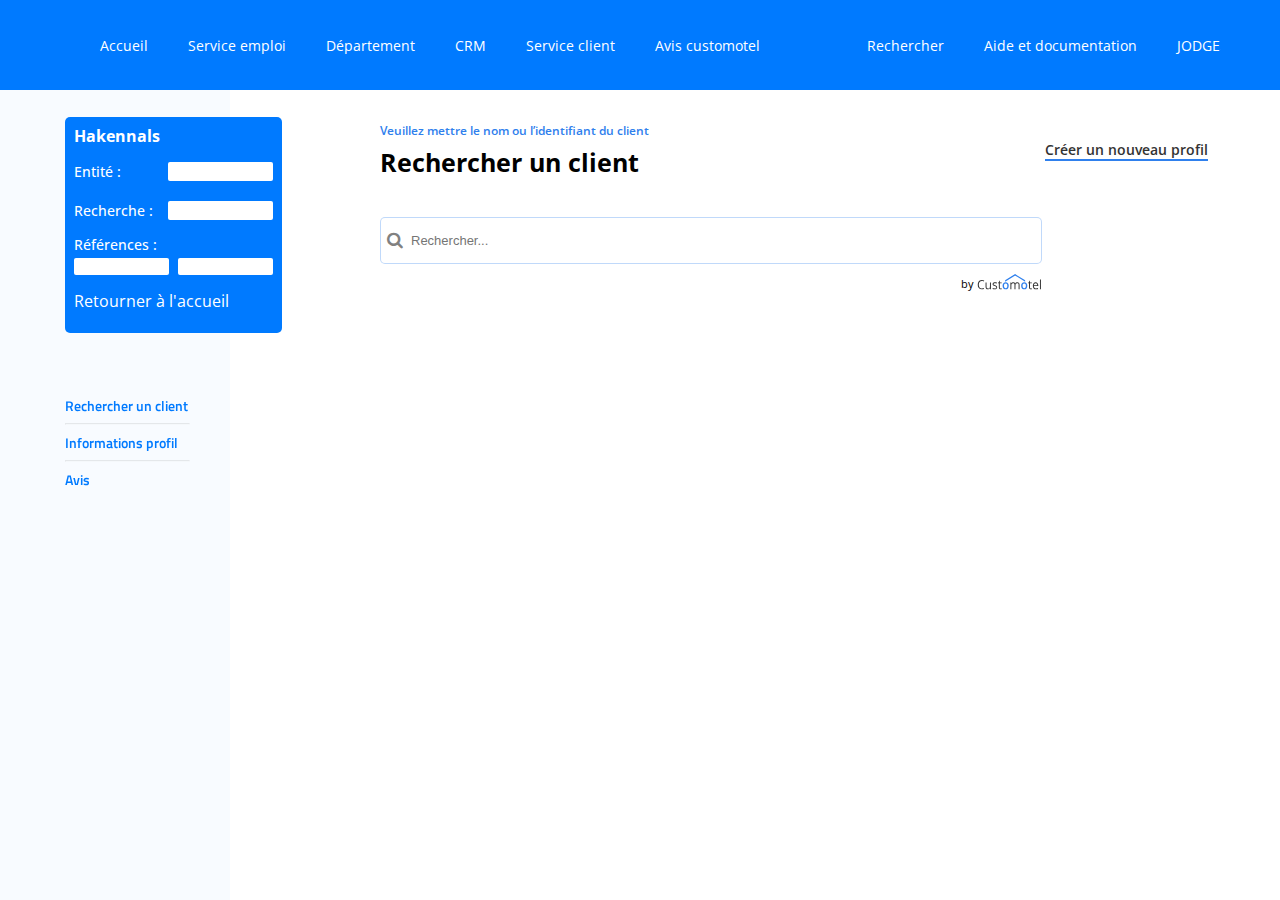
==== index.html @ 5914cc78 "parcours client" ====
<html lang="en">
<head>
    <meta charset="UTF-8">
    <meta http-equiv="X-UA-Compatible" content="IE=edge">
    <meta name="viewport" content="width=device-width, initial-scale=1.0">
    <link rel="stylesheet" href="styles/reset.css">
    <link rel="stylesheet" href="styles/sidebar.css">
    <link rel="stylesheet" href="styles/style.css">
    <link rel="stylesheet" href="styles/home.css">
    <title>Dashboard</title>
</head>
<body>
        <div class="top__menu">
          <div class="top__menu__nav">
              <div class="nav__list">
                  <li class="nav__list__li"><a href="#">Accueil</a></li>
                  <li class="nav__list__li"><a href="#">Service emploi</a></li>
                  <li class="nav__list__li"><a href="#">Département</a></li>
                  <li class="nav__list__li"><a href="#">CRM</a></li>
                  <li class="nav__list__li"><a href="#">Service client</a></li>
                  <li class="nav__list__li"><a href="#">Avis customotel</a></li>
              </div>
              <div class="nav__list">
                <li class="nav__list__li"><a href="#">Rechercher</a></li>
                <li class="nav__list__li"><a href="#">Aide et documentation</a></li>
                <li class="nav__list__li"><a href="#">JODGE</a></li>
              </div>
          </div>
        </div>
        <div class="main-menu__block__searchbox">
            <div class="main-menu__block__searchbox__container">
                <h2>Hakennals</h2>
                <div class="main-menu__block__searchbox--content-flex">
                    <h2>Entité :</h2>
                    <input class="main-menu__block__searchbox__input" type="text" name="text" class="search" placeholder="">
                </div>
                <div class="main-menu__block__searchbox--content-flex">
                    <h2>Recherche :</h2>
                    <input class="main-menu__block__searchbox__input" type="text" name="text" class="search" placeholder="">
                </div>
                <div class="main-menu__block__searchbox--content-flex--3">
                    <h2>Références :</h2>
                    <div>
                        <input class="main-menu__block__searchbox__input--3" type="text" name="text" class="search" placeholder="">
                        <input class="main-menu__block__searchbox__input--3" type="text" name="text" class="search" placeholder="">
                    </div>
                </div>
                <a href="" class="back--to-home">Retourner à l'accueil</a>
            </div>
        </div>
        <nav class="main-menu">
            <ul>
                <li>
                    <a href="dashboard.html">
                        <span class="nav-text">
                            Rechercher un client
                        </span>
                    </a>  
                </li>
                <hr class="separator__menu">
                <li>
                    <a href="graph.html">
                        <span class="nav-text">
                            Informations profil
                        </span>
                    </a>
                </li>
                <hr class="separator__menu">
                <li>
                    <a href="graph.html">
                        <span class="nav-text">
                            Avis
                        </span>
                    </a>
                </li>
            </ul>
        </nav>

        <div class="area">
          <div class="home">
              <div class="block__title">
                  <div>
                    <p class="home__subtitle">Veuillez mettre le nom ou l’identifiant du client</p>
                    <h2 class="home__title">Rechercher un client</h2>
                  </div>
                  <div class="create__profile-block">
                    <a class="create__profile__btn" href="">Créer un nouveau profil</a>
                  </div>
              </div>
              <div class="home__content">
                <div class="search__block">
                    <form action="" method="">
                        <div class="input__Container">
                            <i class="fa fa-search icon"> </i>
                            <input class="searchbox" type="text" name="text" class="search" placeholder="Rechercher...">
                        </div>
                    </form>
                    <div class="under__searchbox">by <img class="under__searchbox__logo" src="assets/Logo_2.svg" alt="Logo of customotel"> </div>
                </div>
              </div>
          </div>
        </div>
  </body>
</html>
---- styles/sidebar.css ----
@import url(//netdna.bootstrapcdn.com/font-awesome/4.0.3/css/font-awesome.css);
@import url(https://fonts.googleapis.com/css?family=Titillium+Web:300);

@font-face {
    font-family: 'Titillium Web';
    font-style: normal;
    font-weight: 300;
    src: local('Titillium WebLight'), local('TitilliumWeb-Light'), url(http://themes.googleusercontent.com/static/fonts/titilliumweb/v2/anMUvcNT0H1YN4FII8wpr24bNCNEoFTpS2BTjF6FB5E.woff) format('woff');
}

.top__menu {
    position: fixed;
    height: 10%;
    background-color: #007AFF;
    width: 100%;
    display: flex;
    z-index: 1001;
}

.top__menu__nav {
    font-family: 'Open Sans', sans-serif;
    font-size: 14px;
    display: flex;
    width: 100%;
    margin-left: 60px;
    margin-right: 60px;
    justify-content: space-between;
}

.nav__list {
    display: flex;
    align-items: center;
}

.nav__list__li {
    padding-left: 40px;
}

.nav__list__li a {
    color: rgb(255, 255, 255);
}

.logo {
    width: 120px;
}

.fa-2x {
    font-size: 2em;
}

.fa {
    position: relative;
    display: table-cell;
    width: 60px;
    height: 36px;
    text-align: center;
    vertical-align: middle;
    font-size:20px;
}

.main-menu {
    background:#F8FBFF;
    position:absolute;
    bottom:0;
    height:90%;
    left:0;
    width:230px;
    overflow:hidden;
    -webkit-transition:width .05s linear;
    transition:width .05s linear;
    -webkit-transform:translateZ(0) scale(1,1);
    z-index:1000;
}

.main-menu__block__searchbox {
    background-color: #007AFF;
    width: 217px;
    border-radius: 5px;
    height: 216px;
    position: fixed;
    left: 65px;
    z-index: 9999;
    top: 13%;
    display: flex;
    justify-content: center;
}

.main-menu__block__searchbox__container {
    width: 92%;
    display: flex;
    flex-direction: column;
    margin-top: 8px;
    font-family: 'Open Sans', sans-serif;
}

.main-menu__block__searchbox__container h2 {
    font-weight: 700;
    color: white;
}

.main-menu__block__searchbox--content-flex {
    display: flex;
    justify-content: space-between;
    margin-top: 15px;
    font-size: 14px;
    margin-bottom: 5px;
}

.main-menu__block__searchbox--content-flex h2 {
    color: #fff;
    font-family: 'Open Sans', sans-serif;
    font-weight: 500;
}

.main-menu__block__searchbox__input {
    border: none;
    border-radius: 2px;
    width: 105px;
}

.main-menu__block__searchbox--content-flex--3 {
    display: flex;
    flex-direction: column;
    margin-top: 10px;
    font-size: 14px;
    margin-bottom: 5px;
}

.main-menu__block__searchbox--content-flex--3 h2 {
    color: #fff;
    font-family: 'Open Sans', sans-serif;
    font-weight: 500;
}

.main-menu__block__searchbox--content-flex--3 div {
    display: flex;
    justify-content: space-between;
    margin-top: 4px;
}

.main-menu__block__searchbox__input--3 {
    border: none;
    border-radius: 2px;
    width: 95px;
}

.back--to-home {
    margin-top: 10px;
    color: white;
}

.main-menu>ul {
    margin: 25px 0;
    position: absolute;
    top: 280px;
    font-weight: 600;
    left: 65px;
}

.main-menu li {
    position:relative;
    display:block;
    width:250px;
}

.main-menu li>a {
    position:relative;
    display:table;
    border-collapse:collapse;
    border-spacing:0;
    color:#007AFF;
    font-family: arial;
    font-size: 14px;
    text-decoration:none;
    -webkit-transform:translateZ(0) scale(1,1);
    -webkit-transition:all .1s linear;
    transition:all .1s linear;
  
}

.main-menu .nav-icon {
    position:relative;
    display:table-cell;
    width:60px;
    height:36px;
    text-align:center;
    vertical-align:middle;
    font-size:18px;
}

.main-menu .nav-text {
    position:relative;
    display:table-cell;
    vertical-align:middle;
    width:190px;
    font-family: 'Titillium Web', sans-serif;
}

.main-menu>ul.logout {
    position:absolute;
    left:0;
    bottom:0;
}

.no-touch .scrollable.hover {
    overflow-y:hidden;
}

.no-touch .scrollable.hover:hover {
    overflow-y:auto;
    overflow:visible;
}

a:hover,a:focus {
    text-decoration:none;
}

nav {
    -webkit-user-select:none;
    -moz-user-select:none;
    -ms-user-select:none;
    -o-user-select:none;
    user-select:none;
}

nav ul,nav li {
    outline:0;
    margin:0;
    padding:0;
}

.separator__menu {
    margin-top: 7px;
    margin-bottom: 7px;
    width: 50%;
    opacity: 0.2;
}

/* .main-menu li:hover>a,nav.main-menu li.active>a,.dropdown-menu>li>a:hover,.dropdown-menu>li>a:focus,.dropdown-menu>.active>a,.dropdown-menu>.active>a:hover,.dropdown-menu>.active>a:focus,.no-touch .dashboard-page nav.dashboard-menu ul li:hover a,.dashboard-page nav.dashboard-menu ul li.active a {
    color:#fff;
    background-color:#4cabff;
} */
---- styles/style.css ----
@import url('https://fonts.googleapis.com/css2?family=Open+Sans:wght@400;600;700&display=swap');

.area {
    background: #FFF;
    width: calc(100% - 230px);
    height: calc(100% - 10%);
    position: absolute;
    top: 10%;
    left: 230px;
}

body {
    background: #fff;
}

section {
    height: 85vh;
    background-color: #F6FAFF;
    display: flex;
    justify-content: center;
    align-items: center;
    width: 100%;
}

.container {
    width: 80%;
    display: flex;
}

.block__text {
    width: 50%;
    display: flex;
    flex-direction: column;
}

.block__text h1 {
    font-size: 48px;
    font-family: 'Open Sans', sans-serif;
    font-weight: 700;
    margin-top: 30px;
}

.block__text p {
    font-size: 25px;
    font-family: 'Open Sans', sans-serif;
    font-weight: 600;
    margin-top: 25px;
}

.block__text__button {
    display: flex;
    margin-top: 55px;
}

.add__users__button button {
    background-color: #2F80ED;
    border: none;
    color: white;
    padding: 9px 35px;
    text-align: center;
    text-decoration: none;
    display: inline-block;
    font-size: 14px;
    border-radius: 10px;
    font-family: "Open Sans", sans-serif;
    font-weight: 600;
    cursor: pointer;
}

.button__contact {
    margin-left: 30px;
    font-size: 14px;
    font-family: 'Open Sans', sans-serif;
    color: #333333;
    font-weight: 600;
    border-bottom: solid 2px #2F80ED;
}

.block__img {
    width: 50%;
}

@media (max-width: 1700px) {
    .block__text h1 {
        font-size: 38px;
    }

    .block__text p {
        font-size: 20px;
    }
}

@media (max-width: 1300px) {
    .block__text h1 {
        font-size: 28px;
    }

    .block__text p {
        font-size: 18px;
    }

    .block__text__button {
        display: flex;
        margin-top: 40px;
    }

    .add__users__button button {
        padding: 7px 30px;
        font-size: 12px;
    }

    .button__contact {
        font-size: 12px;
    }
}

@media (max-width: 1050px) {
    .container {
        width: 88%;
    }

    .block__text h1 {
        font-size: 28px;
    }
}

@media (max-width: 1000px) {
    .container {
        flex-direction: column;
        width: 90%;
        align-items: center;
    }

    .block__text {
        margin-top: 0;
        width: 100%;
        justify-content: center;
        align-items: center;
    }

    .block__text h1 {
        font-size: 35px;
        text-align: center;
    }

    .block__text p {
        font-size: 23px;
        text-align: center;
    }

    .block__img {
        width: 100%;
        text-align: center;
    }
}

@media (max-width: 600px) {
    .container {
        width: 100%;
    }

    .block__text h1 {
        font-size: 20px;
        margin-top: 0;
    }

    .block__text p {
        font-size: 13px;
    }

    .block__text__button {
        margin-top: 30px;
    }

    .add__users__button button {
        padding: 7px 25px;
        font-size: 11px;
    }

    .button__contact {
        font-size: 11px;
        margin-left: 20px;
    }
}

@media (max-width: 400px) {
    section {
        height: 70vh;
    }
}

@media (max-width: 310px) {
    .add__users__button {
        display: flex;
        flex-direction: column;
        padding: 5px;
    }
}
---- styles/home.css ----
.home {
  width: calc(100% - 150px);
  height: calc(100% - 7%);
  position: absolute;
  top: 4%;
  left: 150px;
}

.block__title {
  display: flex;
  width: 92%;
  justify-content: space-between;
}

.home__title {
  font-family: "Open Sans", sans-serif;
  font-size: 25px;
  font-weight: 700;
}

.home__subtitle {
  font-family: 'Open Sans', sans-serif;
  font-size: 12px;
  font-weight: 600;
  color: #2F80ED;
  margin-bottom: 6px;
}

.create__profile-block {
  display: flex;
  align-items: center;
}

.create__profile__btn {
  font-size: 14px;
  font-family: 'Open Sans', sans-serif;
  color: #333333;
  font-weight: 600;
  border-bottom: solid 2px #2F80ED;
}

.home__content {
  display: flex;
  width: auto;
  height: 92%;
  margin-top: 2%;
  /* background-color: rgb(40, 133, 133); */
}

.content__credit-card {
  display: flex;
  justify-content: center;
  width: 47%;
  height: 50%;
  background-color: rgb(255, 255, 255);
  border: solid rgb(0, 0, 0, 0.1) 1.5px;
  box-shadow: 0px 4px 3px -2px rgb(5, 5, 5, 0.3);
  overflow: hidden;
}

.content__notifications {
  display: flex;
  justify-content: center;
  width: 47%;
  height: 50%;
  margin-left: 3%;
  background-color: rgb(255, 255, 255);
  border: solid rgb(0, 0, 0, 0.1) 1.5px;
  box-shadow: 0px 4px 3px -2px rgb(5, 5, 5, 0.3);
  overflow: hidden;
}

#inner {
  width: 92%;
  overflow: auto;
  height: 100%;
  -ms-overflow-style: none; /* IE and Edge */
  scrollbar-width: none; /* Firefox */
}

.inner__navbar {
  display: flex;
  margin: 20px 0px 10px 0px;
  justify-content: space-between;
}

.inner__navbar-text {
  font-family: "Open Sans", sans-serif;
  font-weight: 600;
  font-size: 13px;
}

.inner__navbar__show-more-div {
  display: flex;
}

.inner__navbar__show-more {
  font-family: "Open Sans", sans-serif;
  color: #2f80ed;
  font-size: 13px;
  margin-right: 5px;
  cursor: pointer;
}

.show-more__icon {
  width: 11px;
  padding-top: 4px;
}

.inner__separator {
  width: 100%;
  color: rgba(0, 0, 0, 0.2);
  margin-bottom: 20px;
}

.inner__content__credit-card {
  display: flex;
  height: 60%;
  width: 100%;
  justify-content: space-between;
}

.credit-card__block {
  display: flex;
  flex-direction: column;
  width: 60%;
}

.credit-card__block__top {
  display: flex;
  flex-direction: column;
  align-items: center;
}

.credit-card__block__top h1 {
  color: 219653;
  font-size: 20px;
  font-family: "Open Sans", sans-serif;
  font-weight: 600;
}

.block__top-icon-gold {
  display: flex;
  font-family: "Open Sans", sans-serif;
  font-size: 13px;
  font-weight: 600;
}

.credit-card__historic {
  height: 100%;
  width: 100%;
  overflow: hidden;
}

.credit-card__historic-inner {
  margin-top: 10px;
  overflow: auto;
  -ms-overflow-style: none;
  scrollbar-width: none;
  height: 100%;
  width: 100%;
  display: flex;
  flex-direction: column;
  font-size: 11px;
  font-family: "Open Sans", sans-serif;
}

.credit-card__historic__note {
  display: flex;
  justify-content: space-between;
}

.historic__note__amount {
  font-size: 12px;
  color: #eb5757;
  font-weight: 600;
}

.historic__note__separator {
  width: 100%;
  color: rgba(0, 0, 0, 0.2);
  margin-top: 8px;
  margin-bottom: 8px;
}

.credit-card__icon {
  display: flex;
  justify-content: center;
  /* align-items: center; */
  padding-top: 20px;
  width: 30%;
}

.credit-card__bottom {
  display: flex;
  width: 100%;
  height: 18%;
  justify-content: center;
  align-items: center;
}

.credit-card__bottom button {
  background-color: #ffcf2c;
  border: none;
  color: white;
  padding: 9px 26px;
  text-align: center;
  text-decoration: none;
  display: inline-block;
  font-size: 12px;
  border-radius: 4px;
  font-family: "Open Sans", sans-serif;
  font-weight: 600;
  cursor: pointer;
}

.input__Container i {
  position: absolute;
}

.input__Container {
  width: 100%;
  margin-bottom: 10px;
}

form {
  margin-bottom: 0;
}

.icon {
  padding-top: 14px;
  padding-left: 7px;
  color: #818181;
  width: 30px;
  text-align: left;
  font-size: 17px;
}

.search__block {
  margin-top: 20px;
  width: 92%;
}

.searchbox {
  border: 1px solid rgba(47, 128, 237, 0.3);
  width: 80%;
  padding: 15px;
  padding-left: 30px;
  font-size: 13px;
  font-weight: 500;
  border-radius: 5px;
}

.under__searchbox {
  font-family: 'Open Sans', sans-serif;
  font-size: 11px;
  display: flex;
  align-items: center;
  justify-content: end;
  width: 80%;
}

.under__searchbox__logo {
  width: 65px;
  margin-left: 3px;
}

.inner__navbar__trash {
  font-family: "Open Sans", sans-serif;
  color: #2f80ed;
  font-size: 13px;
  margin-right: 5px;
  /* cursor: pointer; */
  display: flex;
}

.container {
  display: block;
  position: relative;
  padding-left: 15px;
  margin-bottom: 12px;
  cursor: pointer;
  font-size: 22px;
  -webkit-user-select: none;
  -moz-user-select: none;
  -ms-user-select: none;
  user-select: none;
}

.container input {
  position: absolute;
  left: 0;
  opacity: 0;
  cursor: pointer;
  height: 0;
  width: 0;
}

.checkmark {
  position: absolute;
  top: 27%;
  right: 45%;
  height: 13px;
  width: 13px;
  border: solid 1px #bbd9f5;
}

.container:hover input ~ .checkmark {
  background-color: #bbd9f5;
}

/* When the checkbox is checked, add a blue background */
.container input:checked ~ .checkmark {
  background-color: rgba(47, 128, 237, 0.1);
}

/* Create the checkmark/indicator (hidden when not checked) */
.checkmark:after {
  content: "";
  position: absolute;
  display: none;
}

/* Show the checkmark when checked */
.container input:checked ~ .checkmark:after {
  display: block;
}

/* Style the checkmark/indicator */
.container .checkmark:after {
  left: 3px;
  top: 0;
  width: 5px;
  height: 10px;
  border: solid black;
  border-width: 0 3px 3px 0;
  -webkit-transform: rotate(45deg);
  -ms-transform: rotate(45deg);
  transform: rotate(45deg);
}

.trash__icon-a {
  padding-top: 7px;
}

.trash__icon {
  width: 30px;
}

.notification__block {
  height: 56%;
  width: 100%;
  overflow: hidden;
}

.notification__block-inner {
  margin-top: 10px;
  overflow: auto;
  -ms-overflow-style: none;
  scrollbar-width: none;
  height: 100%;
  width: 100%;
  display: flex;
  flex-direction: column;
  font-size: 11px;
  font-family: "Open Sans", sans-serif;
}

.notification__block--selector {
  list-style: none;
  color: black;
}

.notification__block--selector:hover {
  background-color: rgba(111, 207, 151, 0.2);
}

.notification__block__date {
  width: 100%;
}

.notification__note__date {
  float: right;
  color: #828282;
}

.notification__block__historic__note {
  align-items: center;
  display: flex;
  justify-content: space-between;
  margin-bottom: 8px;
  margin-top: 8px;
}

.notification__block__historic__note h2 {
  font-weight: 600;
  font-size: 13px;
}

.notification__note__separator {
  width: 100%;
  color: rgba(0, 0, 0, 0.2);
}

::-webkit-scrollbar {
  display: none;
}
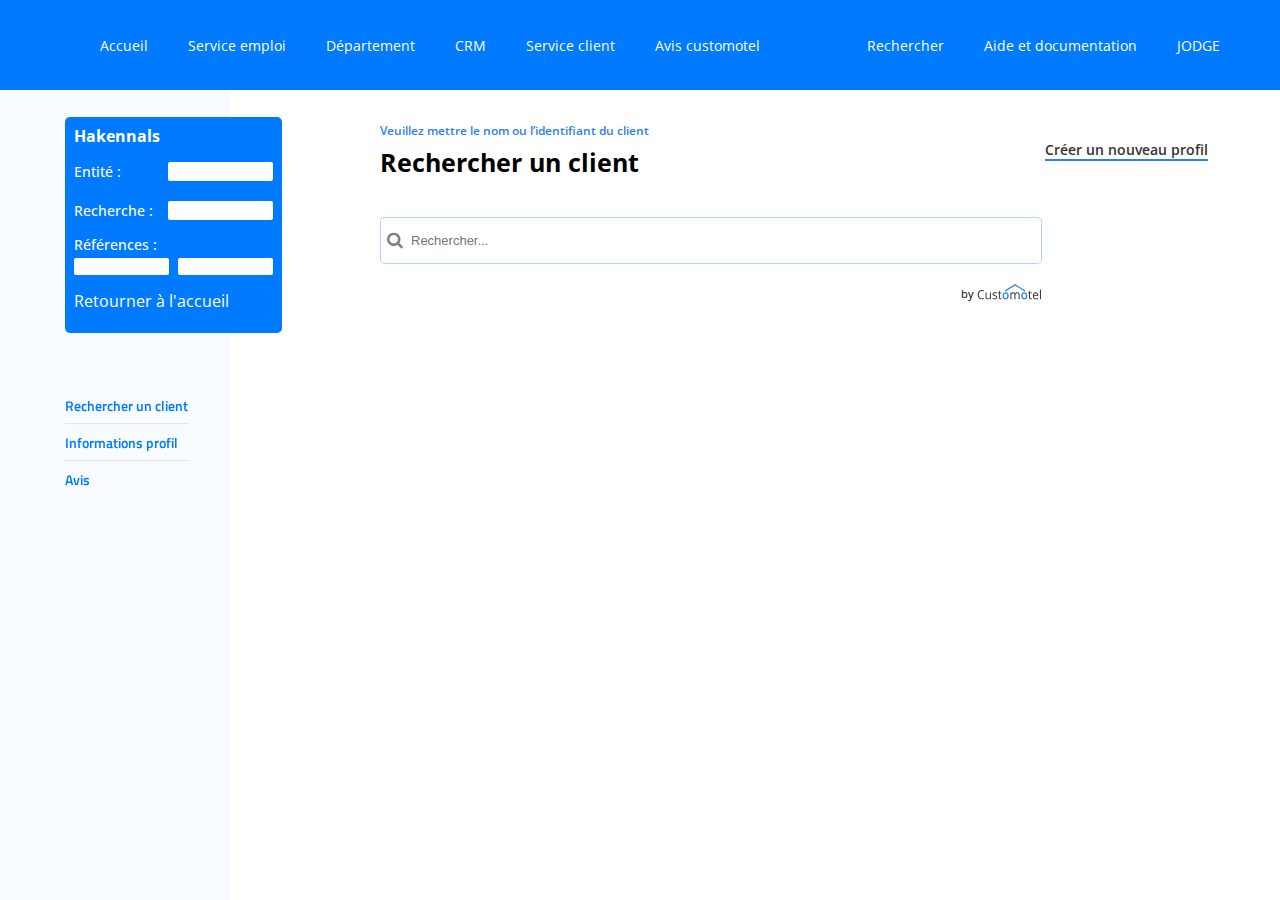
==== commit ab87d272: "search users appears" ====
--- a/index.html
+++ b/index.html
@@ -7,13 +7,16 @@
     <link rel="stylesheet" href="styles/sidebar.css">
     <link rel="stylesheet" href="styles/style.css">
     <link rel="stylesheet" href="styles/home.css">
+    <link rel="stylesheet" href="styles/users.css">
+    <link rel="stylesheet" href="styles/avis.css">
+    <link rel="stylesheet" href="styles/searcbox.css">
     <title>Dashboard</title>
 </head>
 <body>
         <div class="top__menu">
           <div class="top__menu__nav">
               <div class="nav__list">
-                  <li class="nav__list__li"><a href="#">Accueil</a></li>
+                  <li class="nav__list__li"><a href="index.html">Accueil</a></li>
                   <li class="nav__list__li"><a href="#">Service emploi</a></li>
                   <li class="nav__list__li"><a href="#">Département</a></li>
                   <li class="nav__list__li"><a href="#">CRM</a></li>
@@ -51,7 +54,7 @@
         <nav class="main-menu">
             <ul>
                 <li>
-                    <a href="dashboard.html">
+                    <a href="">
                         <span class="nav-text">
                             Rechercher un client
                         </span>
@@ -59,7 +62,7 @@
                 </li>
                 <hr class="separator__menu">
                 <li>
-                    <a href="graph.html">
+                    <a href="info-profile.html">
                         <span class="nav-text">
                             Informations profil
                         </span>
@@ -67,7 +70,7 @@
                 </li>
                 <hr class="separator__menu">
                 <li>
-                    <a href="graph.html">
+                    <a href="">
                         <span class="nav-text">
                             Avis
                         </span>
@@ -92,13 +95,229 @@
                     <form action="" method="">
                         <div class="input__Container">
                             <i class="fa fa-search icon"> </i>
-                            <input class="searchbox" type="text" name="text" class="search" placeholder="Rechercher...">
+                            <input id="inptxt" class="searchbox" type="text" name="text" class="search" placeholder="Rechercher..." onKeyUp="divo(this.value)">
                         </div>
                     </form>
+                    <div id="div-users" class="users__list">
+                        
+                            
+                            <div class="home__content__avis">
+                                <div class="content__avis">
+                                    <div id="inner__avis">
+                                        <div class="avis__block">
+                                            <div class="notification__block-inner">
+                                                <div href="#" class="notification__block--avis">
+                                                    <div class="notification__block__historic__note">
+                                                        <div class="block__name">
+                                                            <h2 class="avis__name-name">Nom</h2>
+                                                        </div>
+                                                        <div class="block__id">
+                                                            <h2>Identifiant</h2>   
+                                                        </div>
+                                                        <div class="block__note">
+                                                            <h2>Note Globale</h2>   
+                                                        </div>
+                                                        <div class="block__nb__avis">
+                                                            <h2>Nombre d'avis</h2>   
+                                                        </div>
+                                                    </div>
+                                                </div>
+                                                <hr class="notification__note__separator">
+                                            <div class="block__overflow__avis">
+                                                
+                                                <a href="avis-details.html" class="notification__block--selector">
+                                                    <div class="notification__block__historic__note__avis">
+                                                        <div class="avis__name">
+                                                            <label class="container">
+                                                                <input class="trash__checkbox" type="checkbox">
+                                                                <span class="checkmark"></span>
+                                                            </label>
+                                                            <img class="avis__name-picture" src="assets/img-mail.svg" alt="">
+                                                            <p class="avis__name-name">Cameron Williamson</p>
+                                                        </div>
+                                                        <h2 class="id_code">97625ertyu87FG99</h2>
+                                                        <div>
+                                                            <i class="fa fa-star fa__avis"></i>
+                                                            <i class="fa fa-star fa__avis"></i>
+                                                            <i class="fa fa-star fa__avis"></i>
+                                                            <i class="fa fa-star fa__avis"></i>
+                                                            <i class="fa fa-star fa__avis"></i>
+                                                        </div>
+                                                        <p class="nb__avis">12</p>
+                                                    </div>
+                                                </a>
+                                                <hr class="notification__note__separator">
+                                                <a href="#" class="notification__block--selector">
+                                                    <div class="notification__block__historic__note__avis">
+                                                        <div class="avis__name">
+                                                            <label class="container">
+                                                                <input class="trash__checkbox" type="checkbox">
+                                                                <span class="checkmark"></span>
+                                                            </label>
+                                                            <img class="avis__name-picture" src="assets/img-mail.svg" alt="">
+                                                            <p class="avis__name-name">Cameron Williamson</p>
+                                                        </div>
+                                                        <h2 class="id_code">97625ertyu87FG99</h2>
+                                                        <div>
+                                                            <i class="fa fa-star fa__avis"></i>
+                                                            <i class="fa fa-star fa__avis"></i>
+                                                            <i class="fa fa-star fa__avis"></i>
+                                                            <i class="fa fa-star fa__avis"></i>
+                                                            <i class="fa fa-star fa__avis"></i>
+                                                        </div>
+                                                        <p class="nb__avis">12</p>
+                                                    </div>
+                                                </a>
+                                                <hr class="notification__note__separator">
+                                                <a href="#" class="notification__block--selector">
+                                                    <div class="notification__block__historic__note__avis">
+                                                        <div class="avis__name">
+                                                            <label class="container">
+                                                                <input class="trash__checkbox" type="checkbox">
+                                                                <span class="checkmark"></span>
+                                                            </label>
+                                                            <img class="avis__name-picture" src="assets/img-mail.svg" alt="">
+                                                            <p class="avis__name-name">Cameron Williamson</p>
+                                                        </div>
+                                                        <h2 class="id_code">97625ertyu87FG99</h2>
+                                                        <div>
+                                                            <i class="fa fa-star fa__avis"></i>
+                                                            <i class="fa fa-star fa__avis"></i>
+                                                            <i class="fa fa-star fa__avis"></i>
+                                                            <i class="fa fa-star fa__avis"></i>
+                                                            <i class="fa fa-star fa__avis"></i>
+                                                        </div>
+                                                        <p class="nb__avis">12</p>
+                                                    </div>
+                                                </a>
+                                                <hr class="notification__note__separator">
+                                                <a href="#" class="notification__block--selector">
+                                                    <div class="notification__block__historic__note__avis">
+                                                        <div class="avis__name">
+                                                            <label class="container">
+                                                                <input class="trash__checkbox" type="checkbox">
+                                                                <span class="checkmark"></span>
+                                                            </label>
+                                                            <img class="avis__name-picture" src="assets/img-mail.svg" alt="">
+                                                            <p class="avis__name-name">Cameron Williamson</p>
+                                                        </div>
+                                                        <h2 class="id_code">97625ertyu87FG99</h2>
+                                                        <div>
+                                                            <i class="fa fa-star fa__avis"></i>
+                                                            <i class="fa fa-star fa__avis"></i>
+                                                            <i class="fa fa-star fa__avis"></i>
+                                                            <i class="fa fa-star fa__avis"></i>
+                                                            <i class="fa fa-star fa__avis"></i>
+                                                        </div>
+                                                        <p class="nb__avis">12</p>
+                                                    </div>
+                                                </a>
+                                                <hr class="notification__note__separator">
+                                                <a href="#" class="notification__block--selector">
+                                                    <div class="notification__block__historic__note__avis">
+                                                        <div class="avis__name">
+                                                            <label class="container">
+                                                                <input class="trash__checkbox" type="checkbox">
+                                                                <span class="checkmark"></span>
+                                                            </label>
+                                                            <img class="avis__name-picture" src="assets/img-mail.svg" alt="">
+                                                            <p class="avis__name-name">Cameron Williamson</p>
+                                                        </div>
+                                                        <h2 class="id_code">97625ertyu87FG99</h2>
+                                                        <div>
+                                                            <i class="fa fa-star fa__avis"></i>
+                                                            <i class="fa fa-star fa__avis"></i>
+                                                            <i class="fa fa-star fa__avis"></i>
+                                                            <i class="fa fa-star fa__avis"></i>
+                                                            <i class="fa fa-star fa__avis"></i>
+                                                        </div>
+                                                        <p class="nb__avis">12</p>
+                                                    </div>
+                                                </a>
+                                                <hr class="notification__note__separator">
+                                                <a href="#" class="notification__block--selector">
+                                                    <div class="notification__block__historic__note__avis">
+                                                        <div class="avis__name">
+                                                            <label class="container">
+                                                                <input class="trash__checkbox" type="checkbox">
+                                                                <span class="checkmark"></span>
+                                                            </label>
+                                                            <img class="avis__name-picture" src="assets/img-mail.svg" alt="">
+                                                            <p class="avis__name-name">Cameron Williamson</p>
+                                                        </div>
+                                                        <h2 class="id_code">97625ertyu87FG99</h2>
+                                                        <div>
+                                                            <i class="fa fa-star fa__avis"></i>
+                                                            <i class="fa fa-star fa__avis"></i>
+                                                            <i class="fa fa-star fa__avis"></i>
+                                                            <i class="fa fa-star fa__avis"></i>
+                                                            <i class="fa fa-star fa__avis"></i>
+                                                        </div>
+                                                        <p class="nb__avis">12</p>
+                                                    </div>
+                                                </a>
+                                                <hr class="notification__note__separator">
+                                                <a href="#" class="notification__block--selector">
+                                                    <div class="notification__block__historic__note__avis">
+                                                        <div class="avis__name">
+                                                            <label class="container">
+                                                                <input class="trash__checkbox" type="checkbox">
+                                                                <span class="checkmark"></span>
+                                                            </label>
+                                                            <img class="avis__name-picture" src="assets/img-mail.svg" alt="">
+                                                            <p class="avis__name-name">Cameron Williamson</p>
+                                                        </div>
+                                                        <h2 class="id_code">97625ertyu87FG99</h2>
+                                                        <div>
+                                                            <i class="fa fa-star fa__avis"></i>
+                                                            <i class="fa fa-star fa__avis"></i>
+                                                            <i class="fa fa-star fa__avis"></i>
+                                                            <i class="fa fa-star fa__avis"></i>
+                                                            <i class="fa fa-star fa__avis"></i>
+                                                        </div>
+                                                        <p class="nb__avis">12</p>
+                                                    </div>
+                                                </a>
+                                                <hr class="notification__note__separator">
+                                                <a href="#" class="notification__block--selector">
+                                                    <div class="notification__block__historic__note__avis">
+                                                        <div class="avis__name">
+                                                            <label class="container">
+                                                                <input class="trash__checkbox" type="checkbox">
+                                                                <span class="checkmark"></span>
+                                                            </label>
+                                                            <img class="avis__name-picture" src="assets/img-mail.svg" alt="">
+                                                            <p class="avis__name-name">Cameron Williamson</p>
+                                                        </div>
+                                                        <h2 class="id_code">97625ertyu87FG99</h2>
+                                                        <div>
+                                                            <i class="fa fa-star fa__avis"></i>
+                                                            <i class="fa fa-star fa__avis"></i>
+                                                            <i class="fa fa-star fa__avis"></i>
+                                                            <i class="fa fa-star fa__avis"></i>
+                                                            <i class="fa fa-star fa__avis"></i>
+                                                        </div>
+                                                        <p class="nb__avis">12</p>
+                                                    </div>
+                                                </a>
+                                                <hr class="notification__note__separator">
+                                                
+                                            </div>
+                                            </div>
+                                        </div>
+                                    </div>
+                                </div>
+                            </div>
+
+
+                        
+                    </div>
                     <div class="under__searchbox">by <img class="under__searchbox__logo" src="assets/Logo_2.svg" alt="Logo of customotel"> </div>
                 </div>
               </div>
           </div>
         </div>
+
+        <script src="script/users-Search.js"></script>
   </body>
 </html>--- a/styles/home.css
+++ b/styles/home.css
@@ -258,6 +258,7 @@
   align-items: center;
   justify-content: end;
   width: 80%;
+  margin-top: 20px;
 }
 
 .under__searchbox__logo {
--- a/styles/users.css
+++ b/styles/users.css
@@ -0,0 +1,71 @@
+.home__title__users {
+    display: flex;
+}
+
+.add__users__button button {
+    background-color: #FFCF2C;
+    border: none;
+    color: white;
+    padding: 9px 26px;
+    text-align: center;
+    text-decoration: none;
+    display: inline-block;
+    font-size: 12px;
+    border-radius: 4px;
+    font-family: "Open Sans", sans-serif;
+    font-weight: 600;
+    cursor: pointer;
+    margin-left: 20px;
+}
+
+.block__id__users {
+    padding-left: 32px;
+}
+
+.block__note__users {
+    padding-left: 102px;
+}
+
+.email__users {
+    font-size: 14px;
+}
+
+.role__users {
+    background-color: E9F8FC;
+    padding: 10px 30px 10px 30px;
+    font-size: 14px;
+    border-radius: 7px;
+}
+
+.dropdown-content__users {
+    display: none;
+    position: absolute;
+    background-color: #ffffff;
+    min-width: 200px;
+    overflow: auto;
+    box-shadow: 0px 8px 16px 0px rgba(0,0,0,0.2);
+    z-index: 1;
+    border: solid 1px rgba(0, 109, 255, .3);
+    border-radius: 5px;
+    top: 93px;
+}
+
+.show {display: block;}
+
+.dropdown-content__users a {
+    font-family: "Open Sans", sans-serif;
+    font-size: 13px;
+  }
+
+  .dropdown-content__users a:hover {
+      background-color: rgba(0, 109, 255, .1);
+  }
+  
+  .dropdown-content__users a {
+    color: black;
+    padding: 12px 16px;
+    text-decoration: none;
+    display: block;
+  }
+  
+  .dropdown a:hover {background-color: #ddd;}--- a/styles/avis.css
+++ b/styles/avis.css
@@ -0,0 +1,228 @@
+.home__content__avis {
+    display: flex;
+    width: auto;
+    height: 50%;
+    margin-top: 2%;
+}
+
+#inner__avis {
+    width: 92%;
+    height: 100%;
+    -ms-overflow-style: none;
+    scrollbar-width: none;
+}
+
+.avis__block {
+    height: 100%;
+    width: 100%;
+    overflow: hidden;
+}
+
+.navbar__avis {
+    display: flex;
+    width: 96%;
+    justify-content: space-between;
+    align-items: center;
+}
+
+.searchbox__avis {
+    display: flex;
+    align-items: center;
+    margin-top: 25px;
+}
+
+form {
+    margin-bottom: 0;
+}
+
+.input__Container {
+    margin-bottom: 0;
+}
+
+.searchbox {
+    background-color: white;
+    border: solid 1px rgba(0, 109, 255, .3);
+}
+
+.searchbox__avis__button button {
+    background-color: rgba(0, 109, 255, .3);
+    border: none;
+    color: white;
+    padding: 9px 26px;
+    text-align: center;
+    text-decoration: none;
+    display: inline-block;
+    font-size: 12px;
+    border-radius: 4px;
+    font-family: "Open Sans", sans-serif;
+    font-weight: 600;
+    cursor: pointer;
+    margin-left: 20px;
+}
+
+.input__sort-by {
+    margin-top: 25px;
+}
+
+.input__Container__avis {
+    display: flex;
+    justify-content: end;
+    margin-bottom: 0;
+    width: 100%;
+}
+
+.input__Container__avis i {
+    position: absolute;
+}
+
+.input__avis__searchbox {
+    width: 200px;
+    padding: 7px;
+    font-size: 13px;
+    font-weight: 500;
+    border-radius: 5px;
+    background-color: white;
+    border: solid 1px rgba(0, 109, 255, .3);
+}
+
+.dropIcon {
+    cursor: pointer;
+}
+
+.dropbtn {
+    background-color: #3498DB;
+    color: white;
+    padding: 16px;
+    font-size: 16px;
+    border: none;
+    cursor: pointer;
+    width: 160px;
+  }
+  
+  .dropbtn:hover, .dropbtn:focus {
+    background-color: #2980B9;
+  }
+  
+  .dropdown {
+    position: relative;
+    display: inline-block;
+    width: 160px;
+  }
+  
+  .dropdown-content {
+    display: none;
+    position: absolute;
+    background-color: #ffffff;
+    min-width: 200px;
+    overflow: auto;
+    box-shadow: 0px 8px 16px 0px rgba(0,0,0,0.2);
+    z-index: 1;
+    border: solid 1px rgba(0, 109, 255, .3);
+    border-radius: 5px;
+    top: 85;
+  }
+
+  .dropdown-content a {
+    font-family: "Open Sans", sans-serif;
+    font-size: 13px;
+  }
+
+  .dropdown-content a:hover {
+      background-color: rgba(0, 109, 255, .1);
+  }
+  
+  .dropdown-content a {
+    color: black;
+    padding: 12px 16px;
+    text-decoration: none;
+    display: block;
+  }
+  
+  .dropdown a:hover {background-color: #ddd;}
+  
+  .show {display: block;}
+
+.content__avis {
+    display: flex;
+    justify-content: center;
+    width: 96%;
+    height: auto;
+    /* margin-left: 3%; */
+    background-color: rgb(255, 255, 255);
+    border: solid rgb(0, 0, 0, 0.1) 1.5px;
+    box-shadow: 0px 4px 3px -2px rgb(5, 5, 5, 0.3);
+    overflow: hidden;
+}
+
+.block__overflow__avis {
+    overflow: auto;
+    height: 100%;
+    scrollbar-width: none;
+}
+
+.notification__block--avis {
+    list-style: none;
+    color: #000;
+}
+
+.block__name {
+    width: 237px;
+    text-align: center;
+}
+
+.block__id {
+    width: 211px;
+}
+
+.block__id h2 {
+    text-align: center;
+}
+
+.block__note {
+    padding-left: 31px;
+}
+
+.notification__block__historic__note__avis {
+    align-items: center;
+    display: flex;
+    justify-content: space-between;
+    height: 75px;
+}
+
+.notification__block__historic__note__avis:hover {
+    background-color: rgba(111, 207, 151, 0.2);
+}
+
+.avis__name {
+    display: flex;
+    align-items: center;
+    padding-left: 15px;
+}
+
+.avis__name-picture {
+    width: 50px;
+    padding-left: 8px;
+}
+
+.avis__name-name {
+    padding-left: 10px;
+    font-size: 15px;
+}
+
+.fa__avis {
+    width: 25px;
+    height: auto;
+    color: #ffcb00;
+}
+
+.id_code {
+    font-size: 13px;
+}
+
+.nb__avis {
+    padding-right: 3px;
+}
+
+::-webkit-scrollbar {
+    display: none;
+}
--- a/styles/searcbox.css
+++ b/styles/searcbox.css
@@ -0,0 +1,5 @@
+.users__list {
+    height: auto;
+    width: auto;
+    display: none;
+}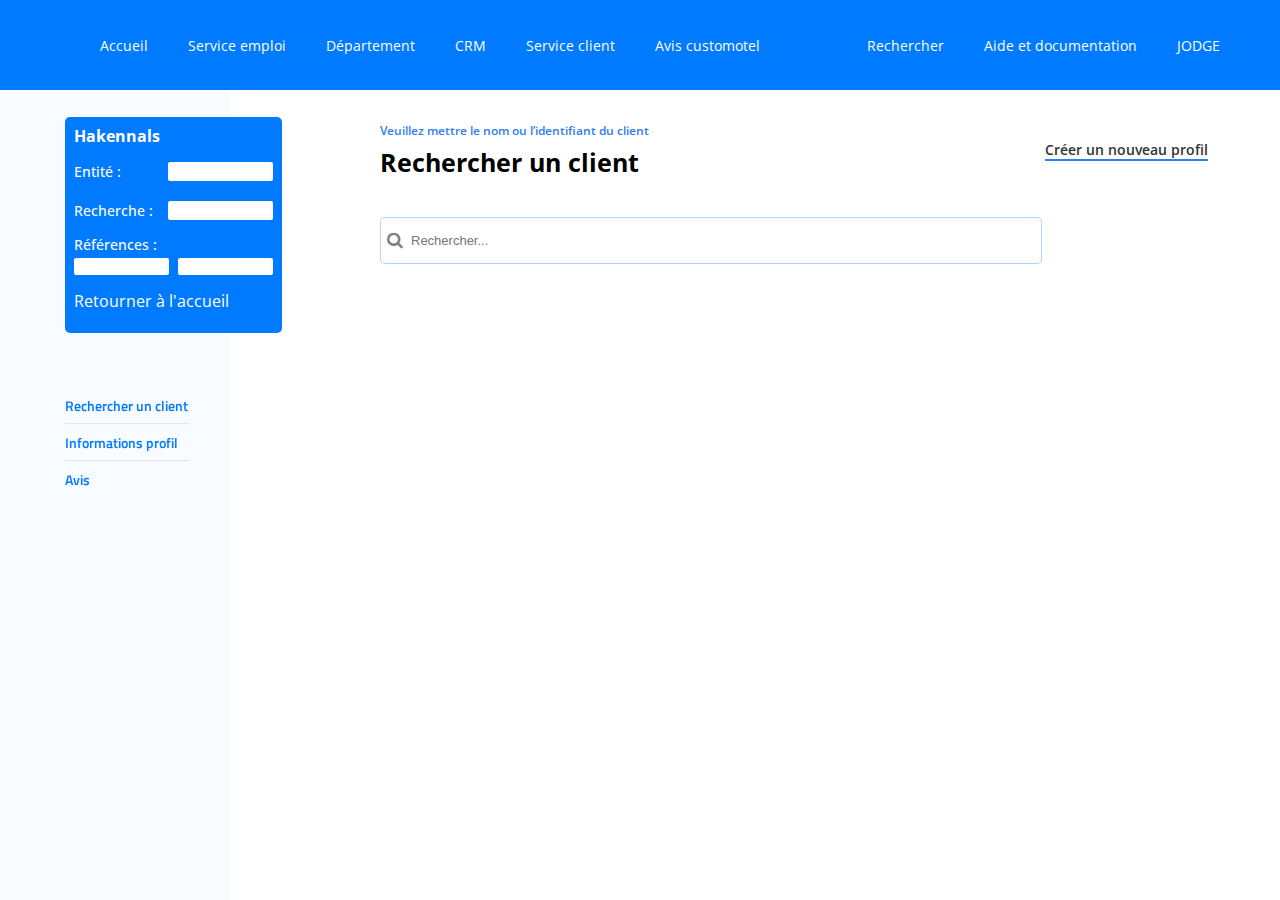
==== commit f5c29312: "search users appears" ====
--- a/index.html
+++ b/index.html
@@ -100,7 +100,7 @@
                     </form>
                     <div id="div-users" class="users__list">
                         
-                            
+                        <div class="under__searchbox">by <img class="under__searchbox__logo" src="assets/Logo_2.svg" alt="Logo of customotel"> </div>
                             <div class="home__content__avis">
                                 <div class="content__avis">
                                     <div id="inner__avis">
@@ -312,7 +312,7 @@
 
                         
                     </div>
-                    <div class="under__searchbox">by <img class="under__searchbox__logo" src="assets/Logo_2.svg" alt="Logo of customotel"> </div>
+                    
                 </div>
               </div>
           </div>
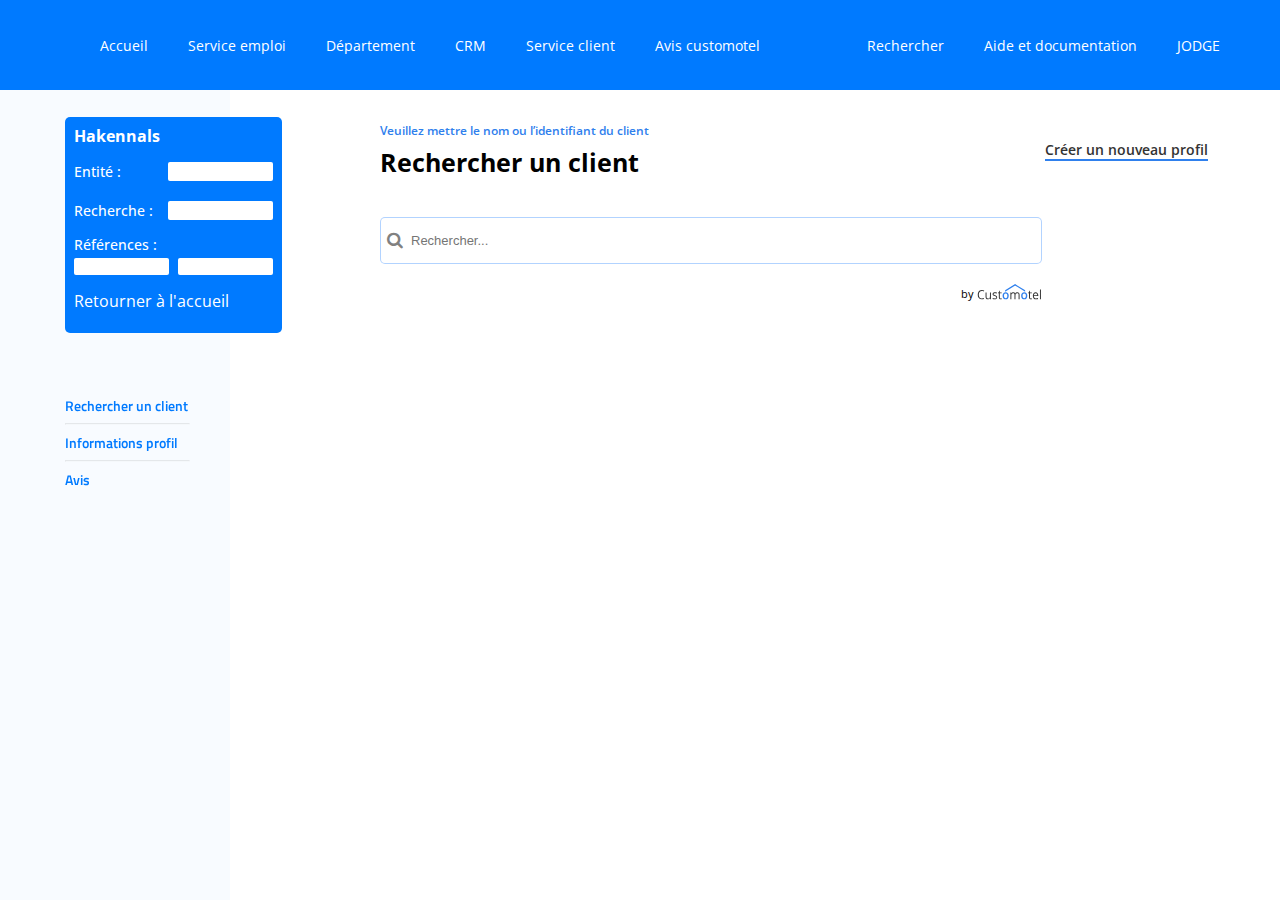
==== commit 10341eb6: "search users appears" ====
--- a/index.html
+++ b/index.html
@@ -98,9 +98,10 @@
                             <input id="inptxt" class="searchbox" type="text" name="text" class="search" placeholder="Rechercher..." onKeyUp="divo(this.value)">
                         </div>
                     </form>
+                    <div class="under__searchbox">by <img class="under__searchbox__logo" src="assets/Logo_2.svg" alt="Logo of customotel"> </div>
                     <div id="div-users" class="users__list">
                         
-                        <div class="under__searchbox">by <img class="under__searchbox__logo" src="assets/Logo_2.svg" alt="Logo of customotel"> </div>
+                        
                             <div class="home__content__avis">
                                 <div class="content__avis">
                                     <div id="inner__avis">
